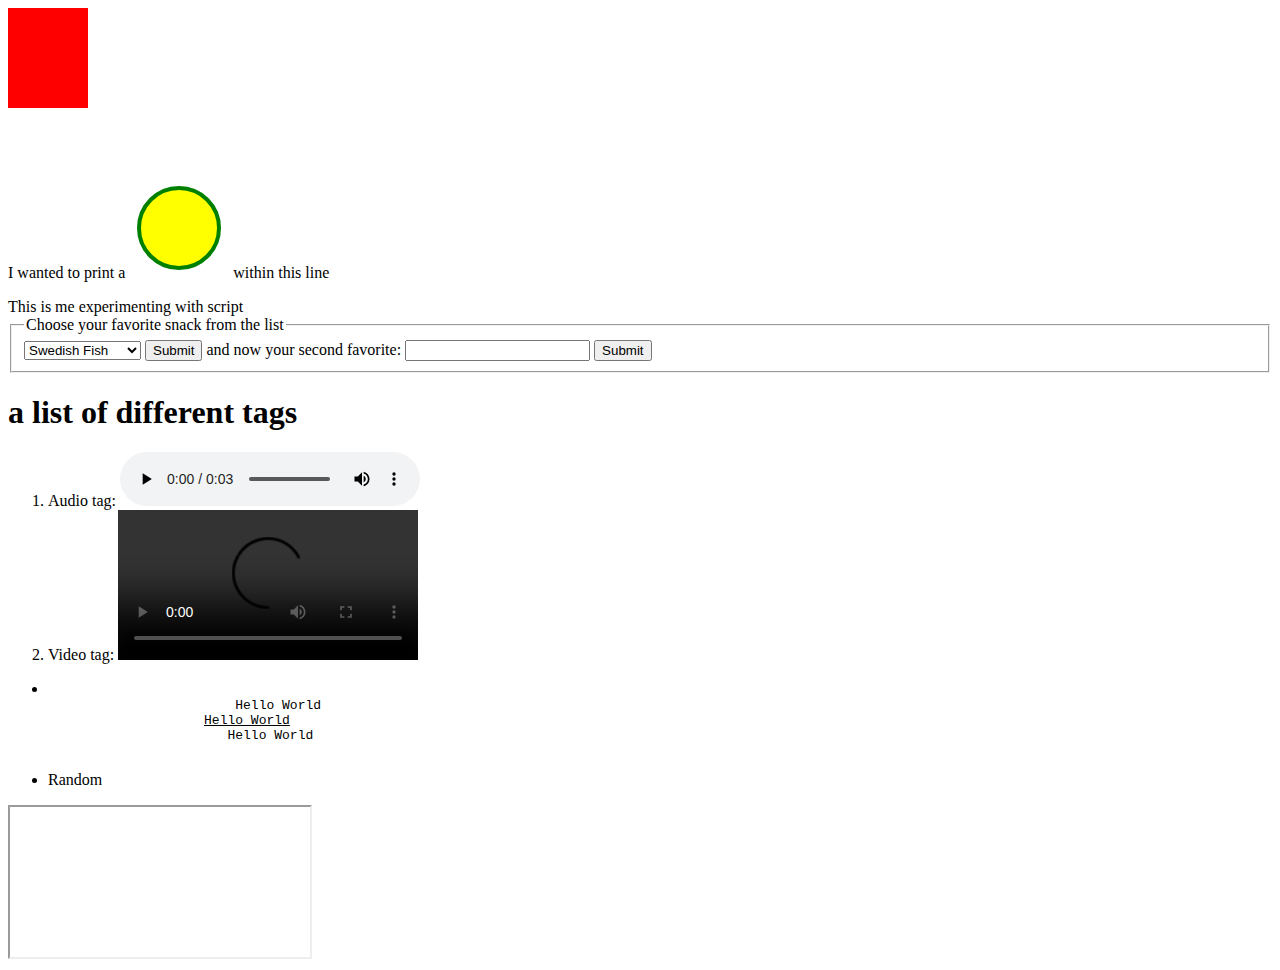
==== experiment.html @ faf0a8d1 "added the remaining tags" ====
<!DOCTYPE html>
<html land="en">
    <head>
        <meta charset="utf-8">
        <title>Experiment Page</title>
        
        <canvas id="myCanvas">Your browser does not support the canvas tag.</canvas>
        <p>I wanted to print a <span><svg width="100" height="100">
            <circle cx="50" cy="50" r="40" stroke="green" stroke-width="4" fill="yellow" />
        </svg> within this line</span></p>
        <aside>
        This is me experimenting with script
        <script>
            
        var c = document.getElementById("myCanvas");
        var ctx = c.getContext("2d");
        ctx.fillStyle = "#FF0000";
        ctx.fillRect(0, 0, 80, 100);
        </script>
        </aside>
        <template><h1>This is a template</h1></template>
        
            <fieldset>
                <legend>Choose your favorite snack from the list</legend>
                <select id="snacks">
                    <optgroup label="Candy">
                        <option value="Swedish Fish">Swedish Fish</option>
                        <option value="Sour Belts">Sour Belts</option>
                        <option value="Skittles">Skittles</option>
                    </optgroup>
                    <optgroup label="Chocolate">
                        <option value="Hershey">Hershey</option>
                        <option value="Kit Kat">Kit Kat</option>
                        <option value="Reeses">Reeses</option>
                    </optgroup>
                </select>
                <input type="submit">
                <label for="snacks">and now your second favorite:</label>
                <label for="snacks"></label>
                <input list="snacks">
                <datalist id="snacks">
                    <option value="Swedish Fish">
                    <option value="Sour Belts">
                    <option value="Reeses">
                        <option value="Hershey">Hershey</option>
                        <option value="Kit Kat">Kit Kat</option>
                        <option value="Reeses">Reeses</option>
                </datalist>
                <input type="submit">
            </fieldset>
            <section>
                <h1>a list of different tags</h1>
                <ol>
                    <li> Audio tag:
                        <audio controls>
                            <source src="./images/dog-barking-short-sound-effect.mp3">
                        </audio>
                    </li>
                    <li>
                        Video tag:
                        <video controls>
                            <source src="./images/pexels-anthony-shkraba-7525614.mp4">
                        </video>
                    </li>
                </ol>
                <ul>
                    <li><pre> 
                        <code>Hello World</code> 
                    <u>Hello World</u>
                       <v>Hello World</v>
                    </pre></li>
                    <li>Random</li>
                </ul>
            </section>
        <iframe id="inlineFrameExample"
            title="Inline Frame Example"
            src="https://www.openstreetmap.org/export/embed.html?bbox=-0.004017949104309083%2C51.47612752641776%2C0.00030577182769775396%2C51.478569861898606&layer=mapnik">
        </iframe>
        

    </head>
</html>
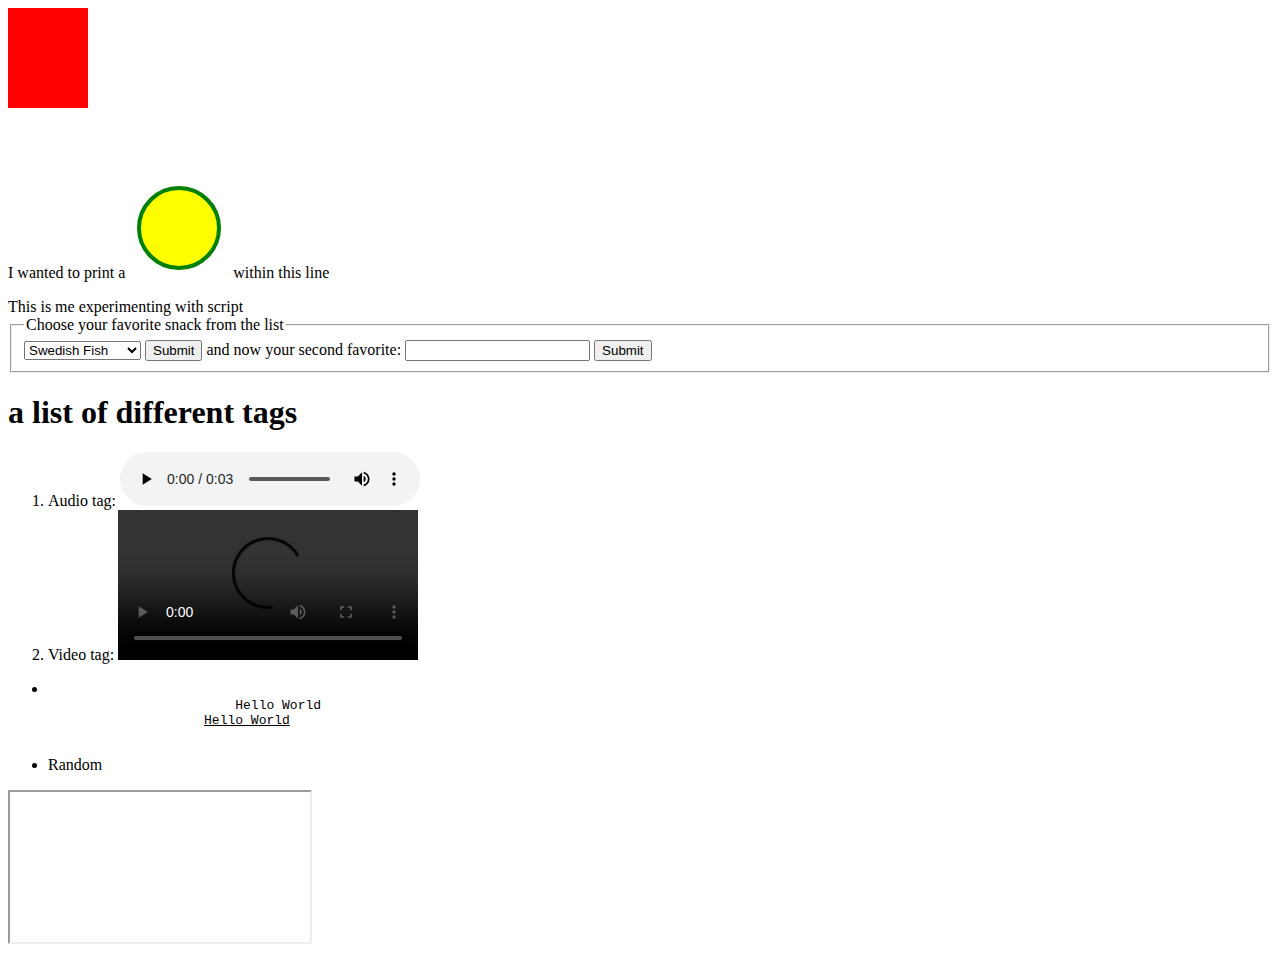
==== commit 0fed4522: "fixed errors for pages" ====
--- a/experiment.html
+++ b/experiment.html
@@ -1,5 +1,5 @@
 <!DOCTYPE html>
-<html land="en">
+<html lang="en">
     <head>
         <meta charset="utf-8">
         <title>Experiment Page</title>
@@ -38,7 +38,7 @@
                 <label for="snacks">and now your second favorite:</label>
                 <label for="snacks"></label>
                 <input list="snacks">
-                <datalist id="snacks">
+                <datalist id="snacks_list">
                     <option value="Swedish Fish">
                     <option value="Sour Belts">
                     <option value="Reeses">
@@ -67,7 +67,6 @@
                     <li><pre> 
                         <code>Hello World</code> 
                     <u>Hello World</u>
-                       <v>Hello World</v>
                     </pre></li>
                     <li>Random</li>
                 </ul>
@@ -76,7 +75,5 @@
             title="Inline Frame Example"
             src="https://www.openstreetmap.org/export/embed.html?bbox=-0.004017949104309083%2C51.47612752641776%2C0.00030577182769775396%2C51.478569861898606&layer=mapnik">
         </iframe>
-        
-
     </head>
 </html>